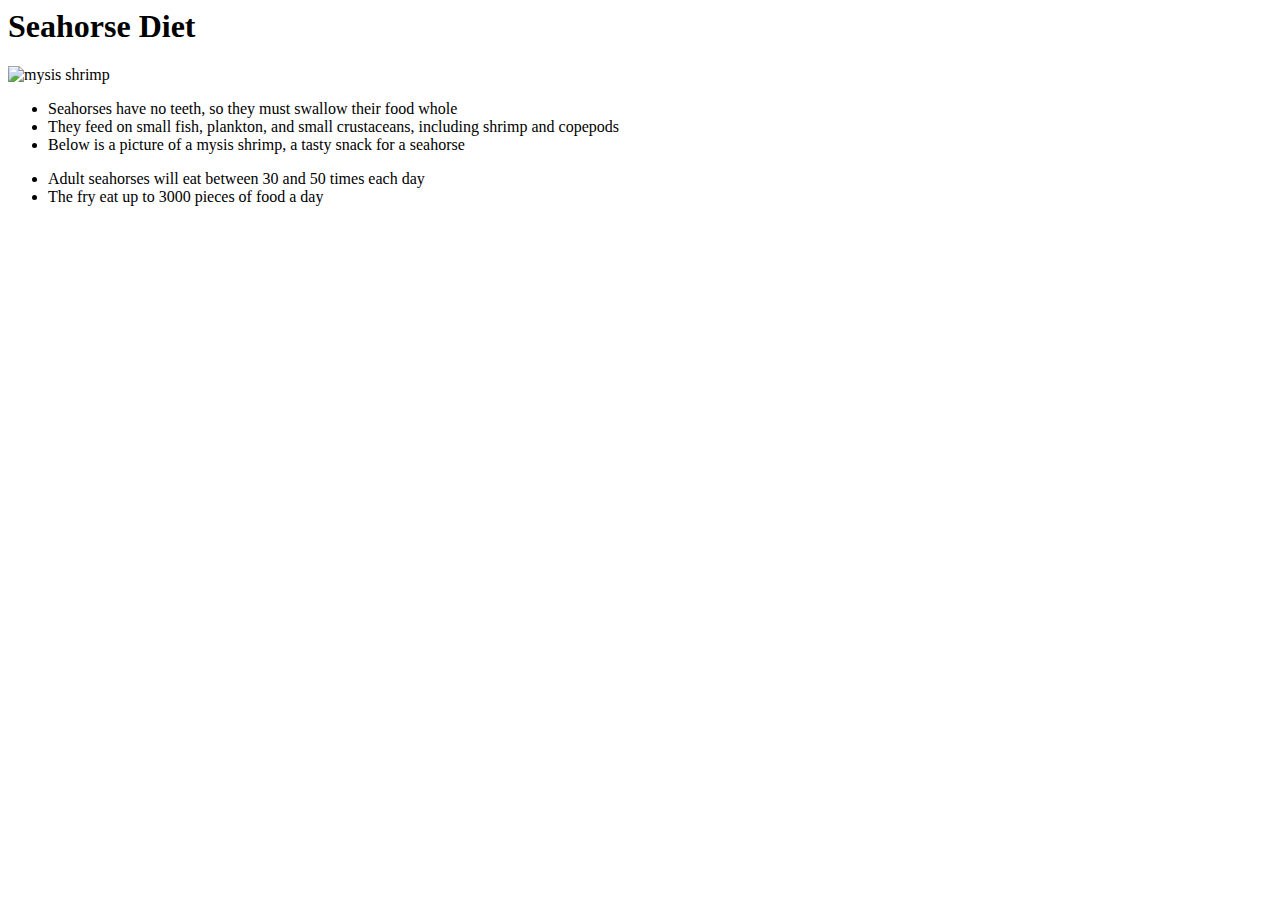
==== diet.html @ 8b5b7f71 "Update diet.html" ====
<html>
<body>
<h1>Seahorse Diet</h1>
<p>
  <img src="mysisShrimp.jpeg" alt="mysis shrimp" align="bottom" width="" height="">
  <ul>
    <li>Seahorses have no teeth, so they must swallow their food whole</li>
    <li >They feed on small fish, plankton, and small crustaceans, including shrimp and copepods</li>
    <li>Below is a picture of a mysis shrimp, a tasty snack for a seahorse</li>
  </ul>
</p>
<p>
  <ul>
    <li>Adult seahorses will eat between 30 and 50 times each day</li>
    <li>The fry eat up to 3000 pieces of food a day</li>
  </ul>
</p>


</body>
</html>
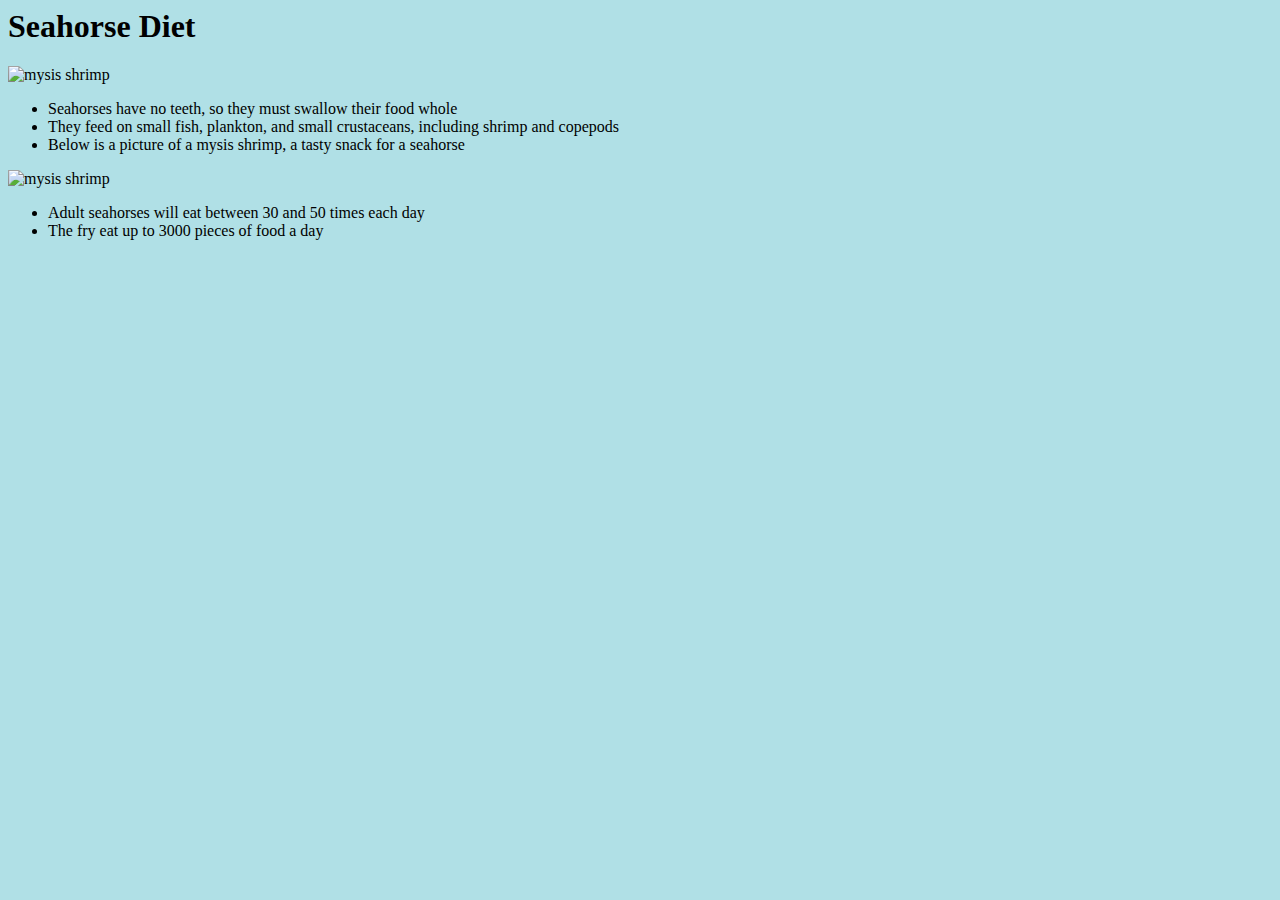
==== commit bce2186f: "Update diet.html" ====
--- a/diet.html
+++ b/diet.html
@@ -1,13 +1,14 @@
 <html>
-<body>
+<body style="background-color:powderblue;">
 <h1>Seahorse Diet</h1>
 <p>
-  <img src="mysisShrimp.jpeg" alt="mysis shrimp" align="bottom" width="" height="">
+  <img src="mysisShrimp.jpg" alt="mysis shrimp" align="bottom" width="" height="">
   <ul>
     <li>Seahorses have no teeth, so they must swallow their food whole</li>
     <li >They feed on small fish, plankton, and small crustaceans, including shrimp and copepods</li>
     <li>Below is a picture of a mysis shrimp, a tasty snack for a seahorse</li>
   </ul>
+  <img src="mysisShrimp.jpg" alt="mysis shrimp" align="bottom" width="" height="">
 </p>
 <p>
   <ul>
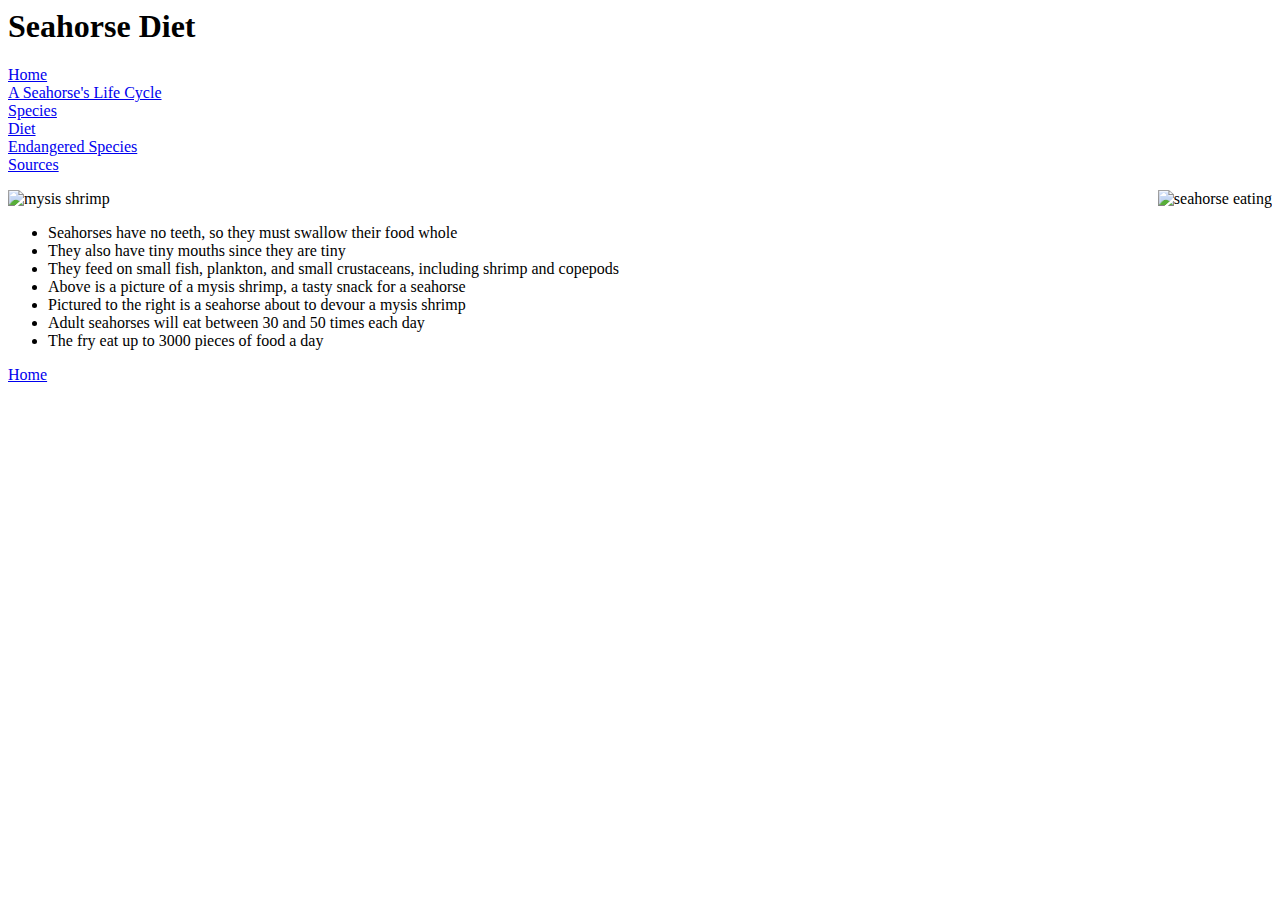
==== commit e68000d5: "Update diet.html" ====
--- a/diet.html
+++ b/diet.html
@@ -1,22 +1,26 @@
 <html>
-<body style="background-color:powderblue;">
+<body>
 <h1>Seahorse Diet</h1>
+  <a href="index.html">Home</a><br />
+  <a href="lifecycle.html">A Seahorse's Life Cycle </a><br>
+  <a href="species.html">Species</a><br>
+  <a href="diet.html">Diet</a><br>
+  <a href="table.html">Endangered Species</a><br>
+  <a href="sources.html">Sources</a><br>
 <p>
-  <img src="mysisShrimp.jpg" alt="mysis shrimp" align="bottom" width="" height="">
+  <img src="seahorseEating.jpg" alt="seahorse eating" align="right">
+  <img src="mysisShrimp.jpg" alt="mysis shrimp" align="top">
   <ul>
     <li>Seahorses have no teeth, so they must swallow their food whole</li>
-    <li >They feed on small fish, plankton, and small crustaceans, including shrimp and copepods</li>
-    <li>Below is a picture of a mysis shrimp, a tasty snack for a seahorse</li>
-  </ul>
-  <img src="mysisShrimp.jpg" alt="mysis shrimp" align="bottom" width="" height="">
-</p>
-<p>
-  <ul>
+    <li>They also have tiny mouths since they are tiny</li>
+    <li>They feed on small fish, plankton, and small crustaceans, including shrimp and copepods</li>
+    <li>Above is a picture of a mysis shrimp, a tasty snack for a seahorse</li>
+    <li>Pictured to the right is a seahorse about to devour a mysis shrimp</li>
     <li>Adult seahorses will eat between 30 and 50 times each day</li>
     <li>The fry eat up to 3000 pieces of food a day</li>
   </ul>
 </p>
 
-
+  <a href="index.html">Home</a><br />
 </body>
 </html>
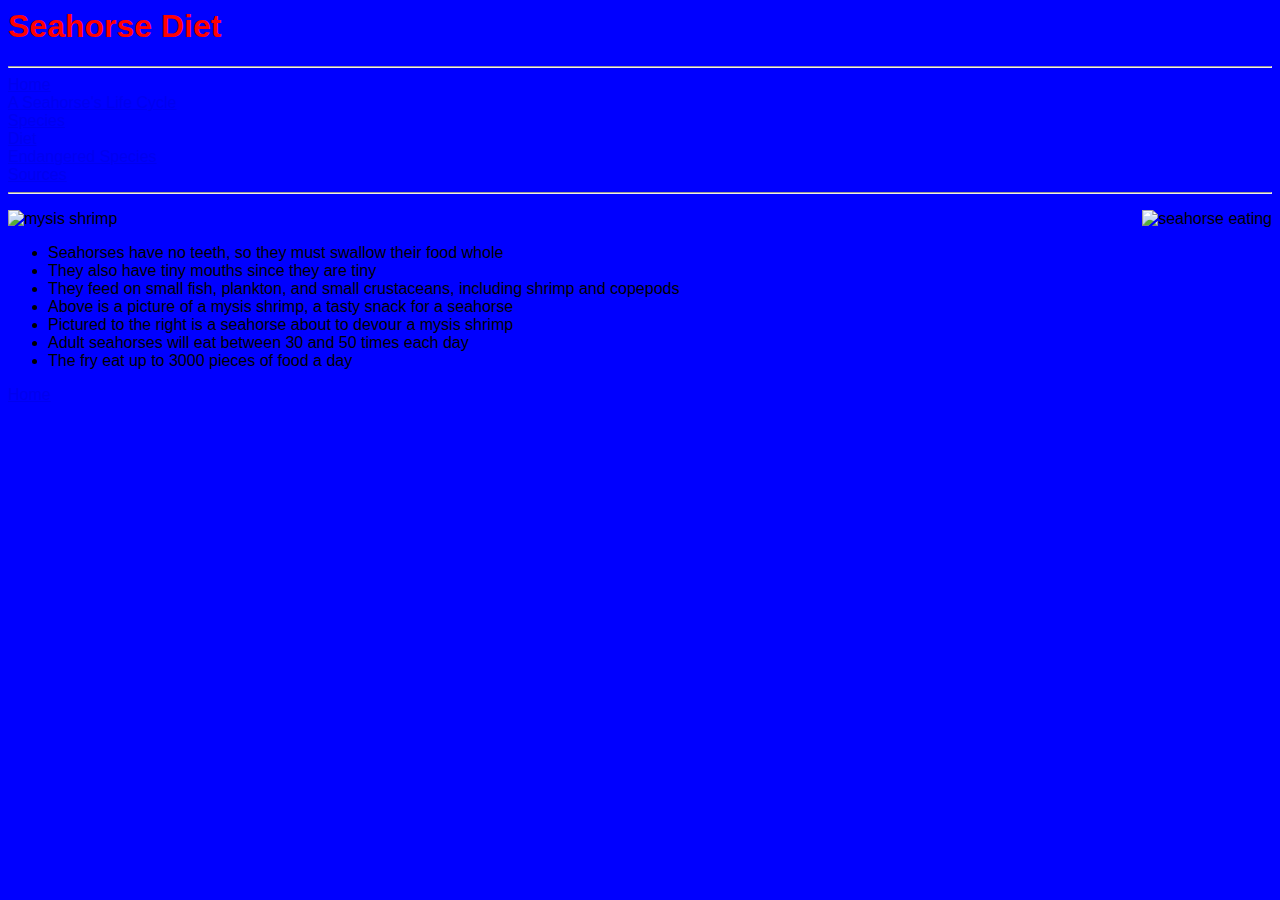
==== commit 76583888: "Update diet.html" ====
--- a/diet.html
+++ b/diet.html
@@ -1,12 +1,17 @@
 <html>
+  <head>
+  <link href="css.css" type="text/css" rel="stylesheet" />
+  </head>
 <body>
 <h1>Seahorse Diet</h1>
+<hr>
   <a href="index.html">Home</a><br />
   <a href="lifecycle.html">A Seahorse's Life Cycle </a><br>
   <a href="species.html">Species</a><br>
   <a href="diet.html">Diet</a><br>
   <a href="table.html">Endangered Species</a><br>
   <a href="sources.html">Sources</a><br>
+<hr>
 <p>
   <img src="seahorseEating.jpg" alt="seahorse eating" align="right">
   <img src="mysisShrimp.jpg" alt="mysis shrimp" align="top">
--- a/css.css
+++ b/css.css
@@ -0,0 +1,5 @@
+body{
+font-family: arial;
+background-color: blue;}
+h1{
+color: red;}
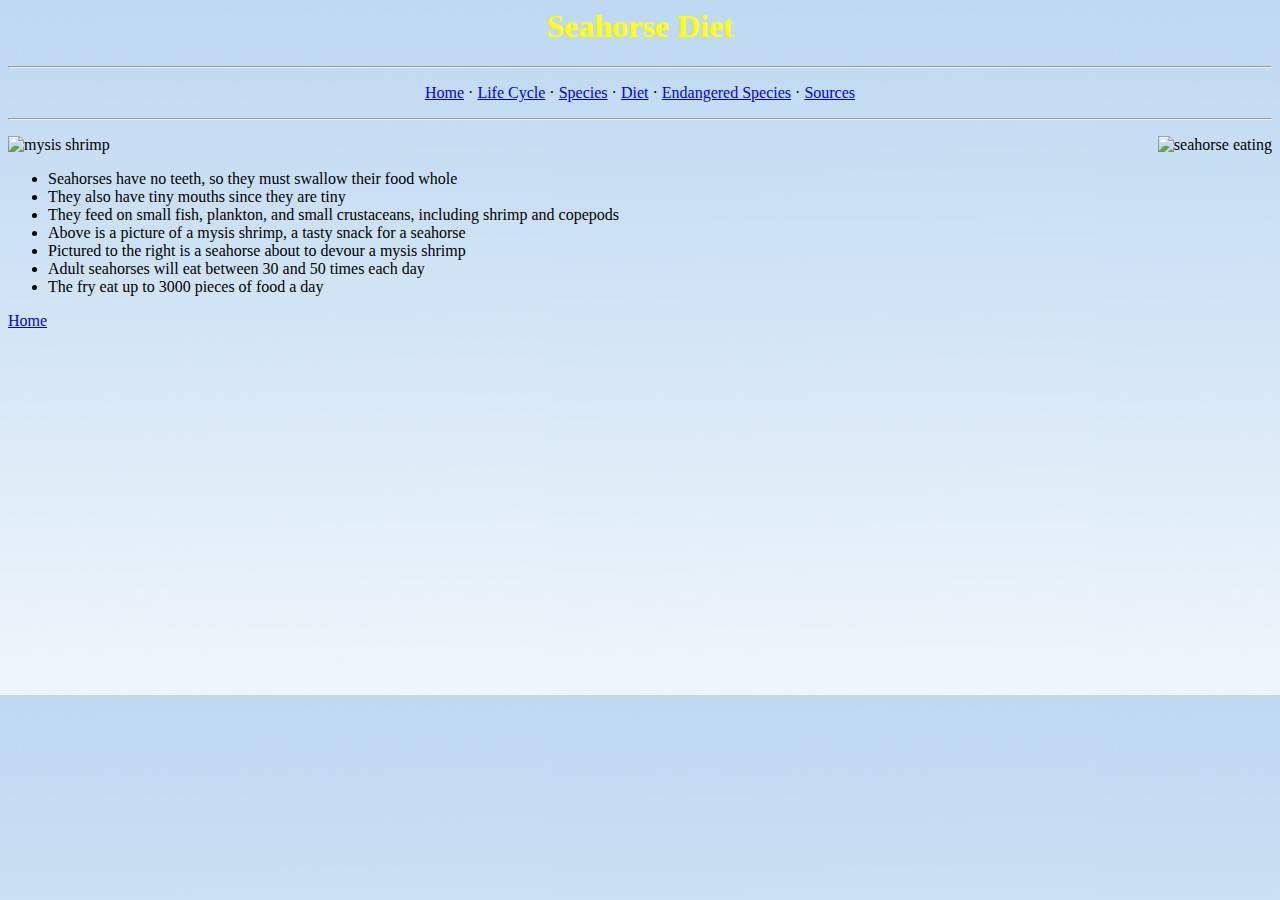
==== commit 1afaa750: "Update diet.html" ====
--- a/diet.html
+++ b/diet.html
@@ -5,12 +5,12 @@
 <body>
 <h1>Seahorse Diet</h1>
 <hr>
-  <a href="index.html">Home</a><br />
-  <a href="lifecycle.html">A Seahorse's Life Cycle </a><br>
-  <a href="species.html">Species</a><br>
-  <a href="diet.html">Diet</a><br>
-  <a href="table.html">Endangered Species</a><br>
-  <a href="sources.html">Sources</a><br>
+<p align="center"><a href="index.html">Home</a> · 
+  <a href="lifecycle.html">Life Cycle</a> · 
+  <a href="species.html">Species</a> · 
+  <a href="diet.html">Diet</a> · 
+  <a href="table.html">Endangered Species</a> · 
+    <a href="sources.html">Sources</a></p>
 <hr>
 <p>
   <img src="seahorseEating.jpg" alt="seahorse eating" align="right">
--- a/css.css
+++ b/css.css
@@ -1,5 +1,8 @@
 body{
-font-family: arial;
-background-color: blue;}
+background-image: url("lightbluegradient2.jpg");
+font-family: Georgia, "Times New Roman", serif;}
+
 h1{
-color: red;}
+  color: yellow;
+  text-align: center;}
+
